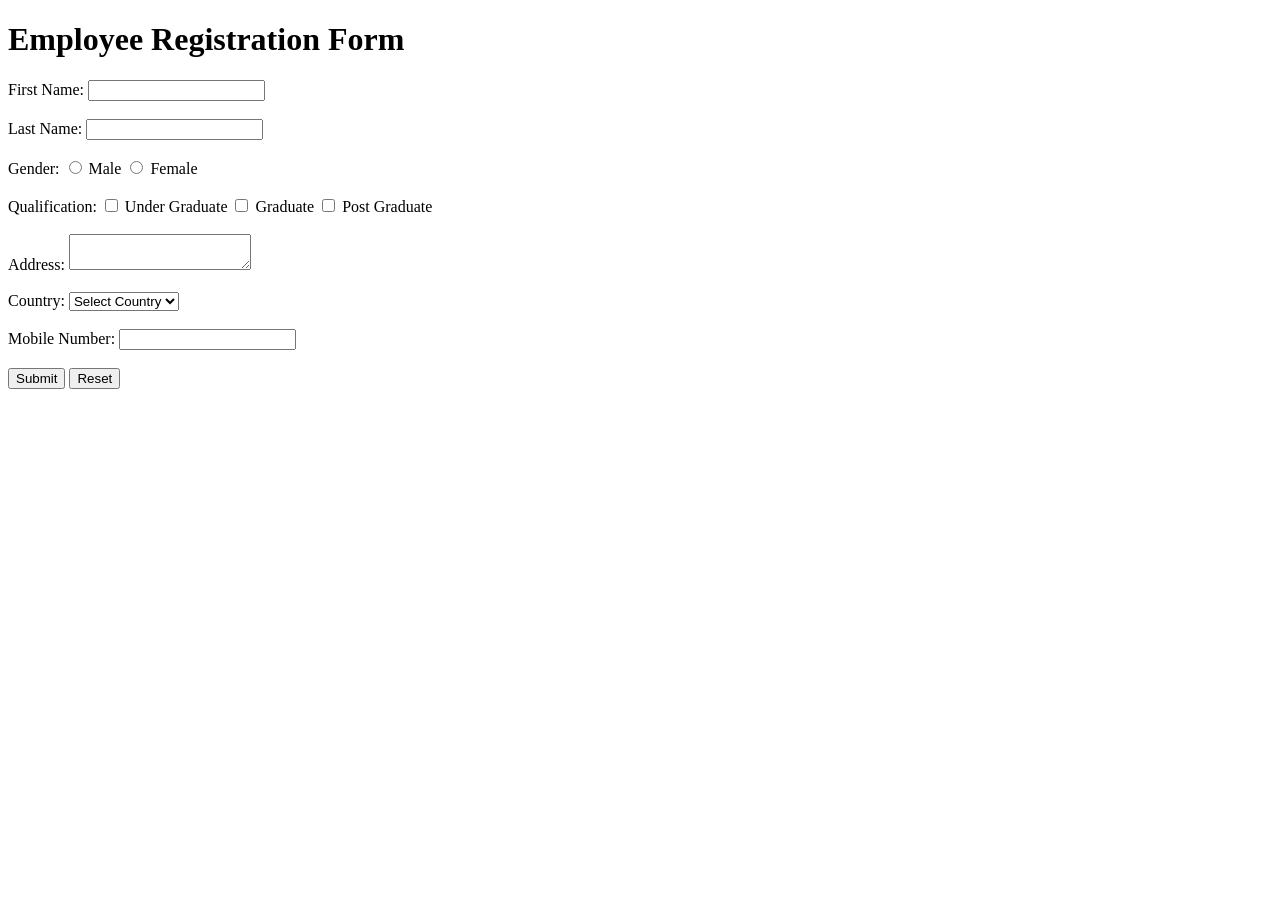
==== Experiment-2/index.html @ c2f5aebf "exp-2 html" ====
<!DOCTYPE html>
<html>
<head>
    <title>Employee Registration Form</title>
    <link rel="stylesheet" href="style.css">
</head>

<body>

    <h1>Employee Registration Form</h1>

    <form>

        <label>First Name:</label>
        <input type="text" name="fname">
        <br><br>

        <label>Last Name:</label>
        <input type="text" name="lname">
        <br><br>

        <label>Gender:</label>
        <input type="radio" name="gender" value="male"> Male
        <input type="radio" name="gender" value="female"> Female
        <br><br>

        <label>Qualification:</label>
        <input type="checkbox" name="qualification" value="UG">
        Under Graduate

        <input type="checkbox" name="qualification" value="Graduate">
        Graduate

        <input type="checkbox" name="qualification" value="PG">
        Post Graduate
        <br><br>

        <label>Address:</label>
        <textarea name="address"></textarea>
        <br><br>

        <label>Country:</label>
        <select name="country">
            <option value="">Select Country</option>
            <option value="India">India</option>
            <option value="USA">USA</option>
            <option value="UK">UK</option>
            <option value="Canada">Canada</option>
        </select>
        <br><br>

        <label>Mobile Number:</label>
        <input type="text" name="mobile">
        <br><br>

        <input type="submit" value="Submit">
        <input type="reset" value="Reset">

    </form>
<script src="2.js"></script>
</body>
</html>
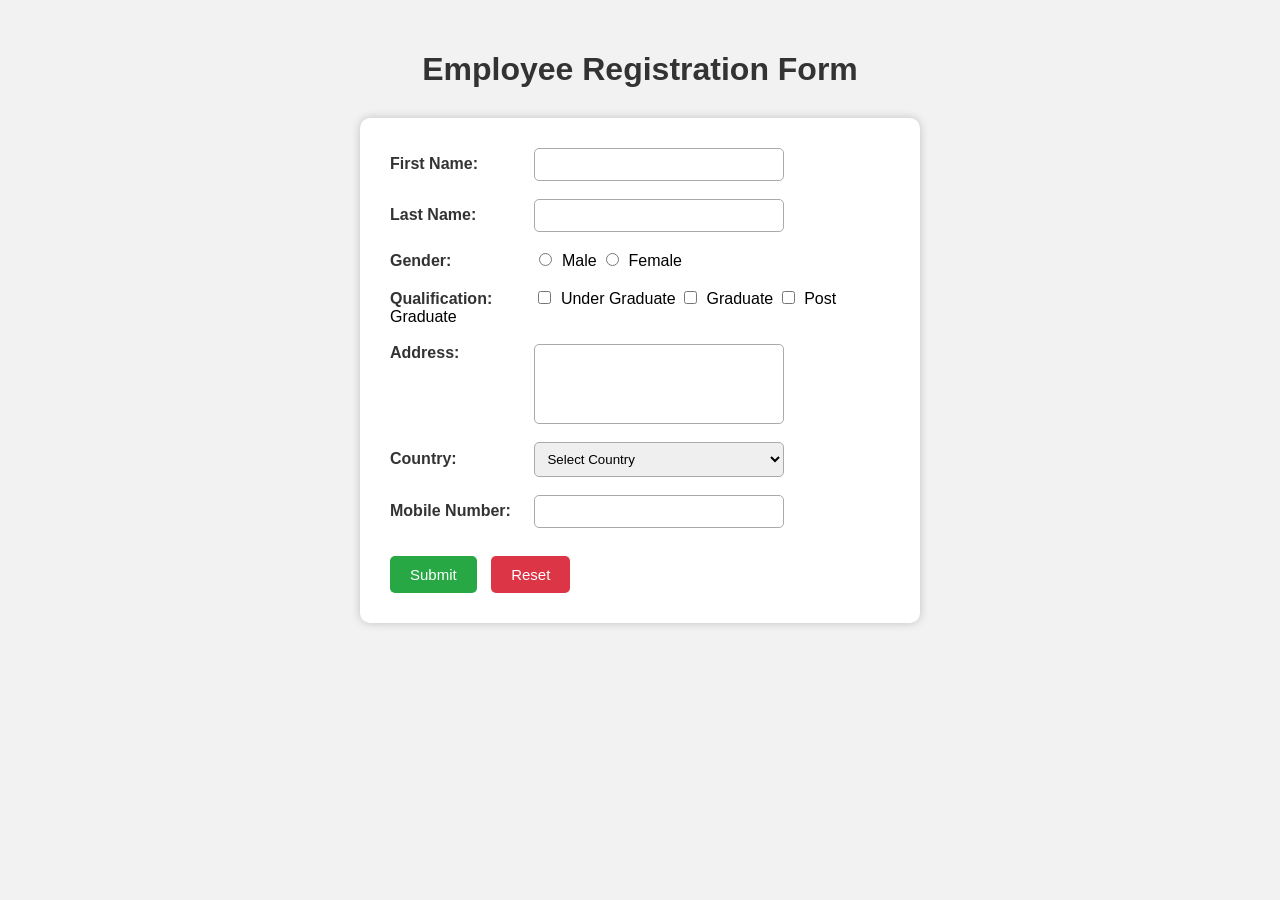
==== commit c50ad51f: "done" ====
--- a/Experiment-2/index.html
+++ b/Experiment-2/index.html
@@ -11,7 +11,7 @@
 
     <form>
 
-        <label>First Name:</label>
+        <label>First Name: </label>
         <input type="text" name="fname">
         <br><br>
 
--- a/Experiment-2/style.css
+++ b/Experiment-2/style.css
@@ -0,0 +1,86 @@
+body {
+    font-family: Arial, sans-serif;
+    background-color: #f2f2f2;
+    margin: 0;
+    padding: 30px;
+}
+
+h1 {
+    text-align: center;
+    color: #333;
+    margin-bottom: 30px;
+}
+
+form {
+    width: 500px;
+    margin: auto;
+    background-color: white;
+    padding: 30px;
+    border-radius: 10px;
+    box-shadow: 0 0 10px rgba(0, 0, 0, 0.2);
+}
+
+label {
+    display: inline-block;
+    width: 140px;
+    font-weight: bold;
+    color: #333;
+}
+
+input[type="text"],
+textarea,
+select {
+    width: 250px;
+    padding: 8px;
+    border: 1px solid #aaa;
+    border-radius: 5px;
+    box-sizing: border-box;
+}
+
+textarea {
+    height: 80px;
+    vertical-align: top;
+    resize: none;
+}
+
+input[type="radio"],
+input[type="checkbox"] {
+    margin-right: 5px;
+}
+
+input[type="submit"],
+input[type="reset"] {
+    padding: 10px 20px;
+    margin-top: 10px;
+    margin-right: 10px;
+    border: none;
+    border-radius: 5px;
+    cursor: pointer;
+    font-size: 15px;
+}
+
+input[type="submit"] {
+    background-color: #28a745;
+    color: white;
+}
+
+input[type="reset"] {
+    background-color: #dc3545;
+    color: white;
+}
+
+input[type="submit"]:hover {
+    background-color: #218838;
+}
+
+input[type="reset"]:hover {
+    background-color: #c82333;
+}
+
+input[type="text"]:focus,
+textarea:focus,
+select:focus {
+    border-color: #007bff;
+    outline: none;
+    box-shadow: 0 0 5px rgba(0, 123, 255, 0.3);
+}
